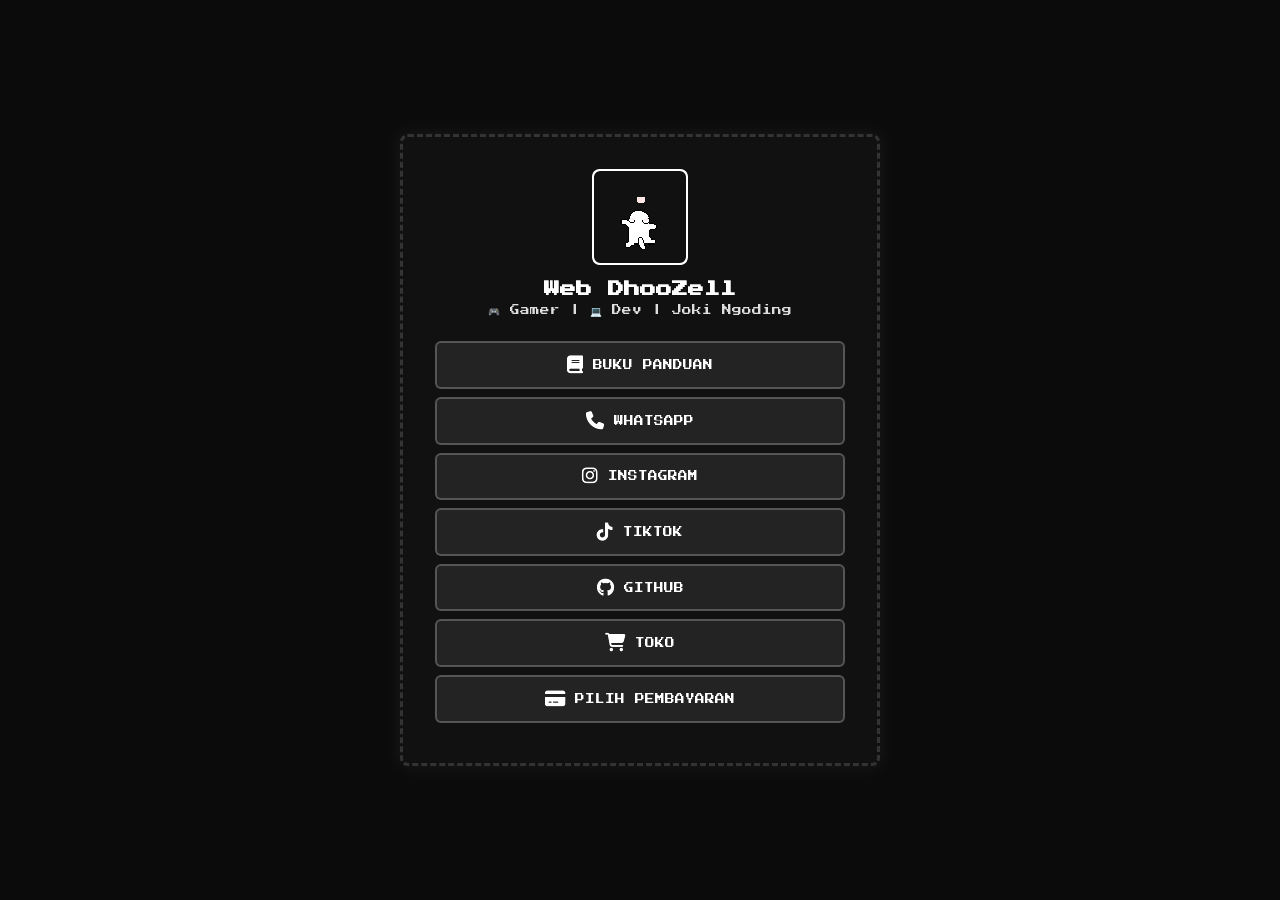
==== index.html @ 2506935b "ye" ====
<!DOCTYPE html>
<html lang="id">
<head>
  <meta charset="UTF-8" />
  <meta name="viewport" content="width=device-width, initial-scale=1.0"/>
  <title>Linktree DhoZell</title>
  <link rel="stylesheet" href="style.css" />
  <!-- Font Awesome untuk icon -->
  <link rel="stylesheet" href="https://cdnjs.cloudflare.com/ajax/libs/font-awesome/6.5.0/css/all.min.css">
</head>
<body>
  <!-- Konten utama -->
  <div class="container crt">
    <div class="avatar animate-fade-up">
      <img src="/Gif/x.gif" alt="Avatar" />
    </div>
    <h1 class="animate-fade-up" style="animation-delay: 0.2s">Web DhooZell</h1>
    <p class="animate-fade-up" style="animation-delay: 0.4s">🎮 Gamer | 💻 Dev | Joki Ngoding</p>
    
<div class="links">

  <a href="panduan.html" class="animate-fade-up" style="animation-delay: 1.2s">
        <i class="fa-solid fa-book"></i> Buku Panduan
      </a>
     

            <a href="Cs.html" class="animate-fade-up" style="animation-delay: 1s">
        <i class="fas fa-phone"></i> WhatsApp 
      </a>
            <a href="https://www.instagram.com/zellsukaturuuu?igsh=Yncwa2Jlb3AwZWtr" class="animate-fade-up" style="animation-delay: 1.2s" class="animate-fade-up" style="animation-delay: 1.4s">
        <i class="fab fa-instagram"></i>  Instagram
      </a>
      
      <a href="https://www.tiktok.com/@dhoozell?_t=ZS-90FOWYieyzS&_r=1" class="animate-fade-up" style="animation-delay: 1s">

        <i class="fab fa-tiktok"></i> TikTok
      </a>
      
      <a href="warning.html" class="animate-fade-up" style="animation-delay: 1.6s">
        <i class="fa-brands fa-github"></i> Github
      </a>
      
      <a href="warning.html" class="animate-fade-up" style="animation-delay: 1.8s">
        <i class="fas fa-cart-shopping"></i> Toko
      </a>
      
      <a href="byr.html" class="animate-fade-up" style="animation-delay: 1.2s">
        <i class="fa-solid fa-credit-card"></i> Pilih Pembayaran 
      </a>
     
     
  <script src="script.js"></script>
</body>
</html>
---- style.css ----
@import url('https://fonts.googleapis.com/css2?family=Press+Start+2P&display=swap');

* {
  margin: 0;
  padding: 0;
  box-sizing: border-box;
}

body {
  background: #0b0b0b;
  font-family: 'Press Start 2P', monospace;
  color: #ffffff;
  display: flex;
  justify-content: center;
  align-items: center;
  min-height: 100vh;
  overflow-x: hidden;
}

#bg-canvas {
  position: fixed;
  top: 0;
  left: 0;
  width: 100%;
  height: 100%;
  z-index: -1;
}

.container {
  text-align: center;
  max-width: 480px;
  width: 90%;
  padding: 2rem;
  border: 3px dashed #ffffff22;
  background-color: #1a1a1a;
  box-shadow: 0 0 16px #ffffff10;
  border-radius: 8px;
  animation: containerEntry 1s ease forwards;
}

.avatar img {
  width: 96px;
  height: 96px;
  border: 2px solid white;
  border-radius: 8px;
  image-rendering: pixelated;
  margin-bottom: 1rem;
  animation: pixelPop 0.8s ease-out;
}

h1 {
  font-size: 1rem;
  margin-bottom: 0.5rem;
}

p {
  font-size: 0.6rem;
  color: #cccccc;
  margin-bottom: 1.5rem;
}

.links a {
  display: flex;
  align-items: center;
  justify-content: center;
  gap: 10px;
  margin: 0.5rem 0;
  padding: 0.8rem 1rem;
  border: 2px solid #ffffff33;
  border-radius: 6px;
  background-color: #2a2a2a;
  color: #ffffff;
  text-decoration: none;
  font-size: 0.6rem;
  text-transform: uppercase;
  transition: all 0.3s ease-in-out;
}

.links a i {
  font-size: 18px;
  color: #ffffff;
  transition: transform 0.2s ease;
}

.links a:hover {
  background-color: #3a3a3a;
  box-shadow: 0 0 12px #ffffff55;
  transform: scale(1.03);
}

.links a:hover i {
  transform: scale(1.2);
  color: #00ffff;
}

footer {
  font-size: 0.5rem;
  color: #888;
  margin-top: 2rem;
}

.crt {
  animation: crt-glow 3s infinite alternate;
  filter: contrast(1.1) brightness(1.05);
}

/* Animasi */
@keyframes pixelPop {
  0% { transform: scale(0); opacity: 0; }
  60% { transform: scale(1.1); opacity: 1; }
  100% { transform: scale(1); }
}

@keyframes containerEntry {
  from { opacity: 0; transform: translateY(10px); }
  to { opacity: 1; transform: translateY(0); }
}

@keyframes fadeUp {
  0% { opacity: 0; transform: translateY(20px); }
  100% { opacity: 1; transform: translateY(0); }
}

@keyframes flicker {
  0%, 100% { opacity: 1; }}

@keyframes crt-glow {
  0% { box-shadow: 0 0 11px #fff, 0 0 10px blue; }
  10% { box-shadow: 0 0 11px #fff, 0 0 10px  #00ff88; }
  20% { box-shadow: 0 0 11px #fff, 0 0 10px blue; }
  30% { box-shadow: 0 0 11px #fff, 0 0 10px   #00ff88; }
  40% { box-shadow: 0 0 11px #fff, 0 0 10px blue; }
  50% { box-shadow: 0 0 11px #fff, 0 0 10px #00ff88; }
  60% { box-shadow: 0 0 11px #fff, 0 0 10px blue; }
  70% { box-shadow: 0 0 11px #fff, 0 0 10px #00ff88; }
  80% { box-shadow: 0 0 11px #fff, 0 0 10px blue; }
  90% { box-shadow: 0 0 11px #fff, 0 0 10px   #00ff88; }
  100% { box-shadow: 0 0 11px #fff, 0 0 10px blue; }

}

/* Utility animasi */
.animate-fade-up {
  opacity: 0;
  animation: fadeUp 0.8s ease forwards;
}

.animate-flicker {
  animation: flicker 2s infinite;
}

/* === Background Video Styling === */
#bg-video {
  position: fixed;
  top: 0;
  left: 0;
  width: 100%;
  height: 100%;
  object-fit: cover;
  z-index: -10;
  filter: brightness(0.4) contrast(1.05);
}
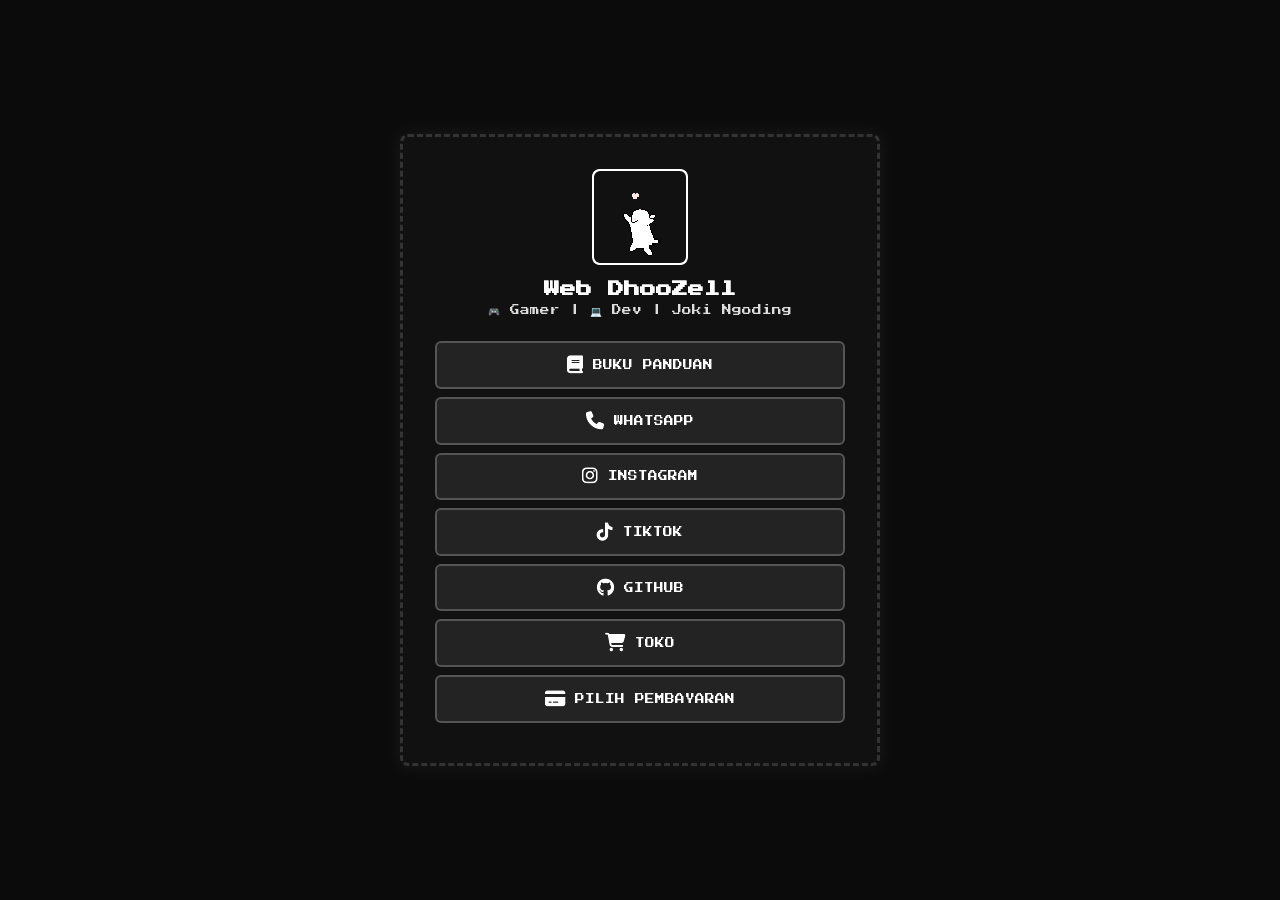
==== commit 5824fcb6: "Update index.html" ====
--- a/index.html
+++ b/index.html
@@ -19,7 +19,7 @@
     
 <div class="links">
 
-  <a href="panduan.html" class="animate-fade-up" style="animation-delay: 1.2s">
+  <a href="Panduan.html" class="animate-fade-up" style="animation-delay: 1.2s">
         <i class="fa-solid fa-book"></i> Buku Panduan
       </a>
      
@@ -51,4 +51,4 @@
      
   <script src="script.js"></script>
 </body>
-</html>+</html>
